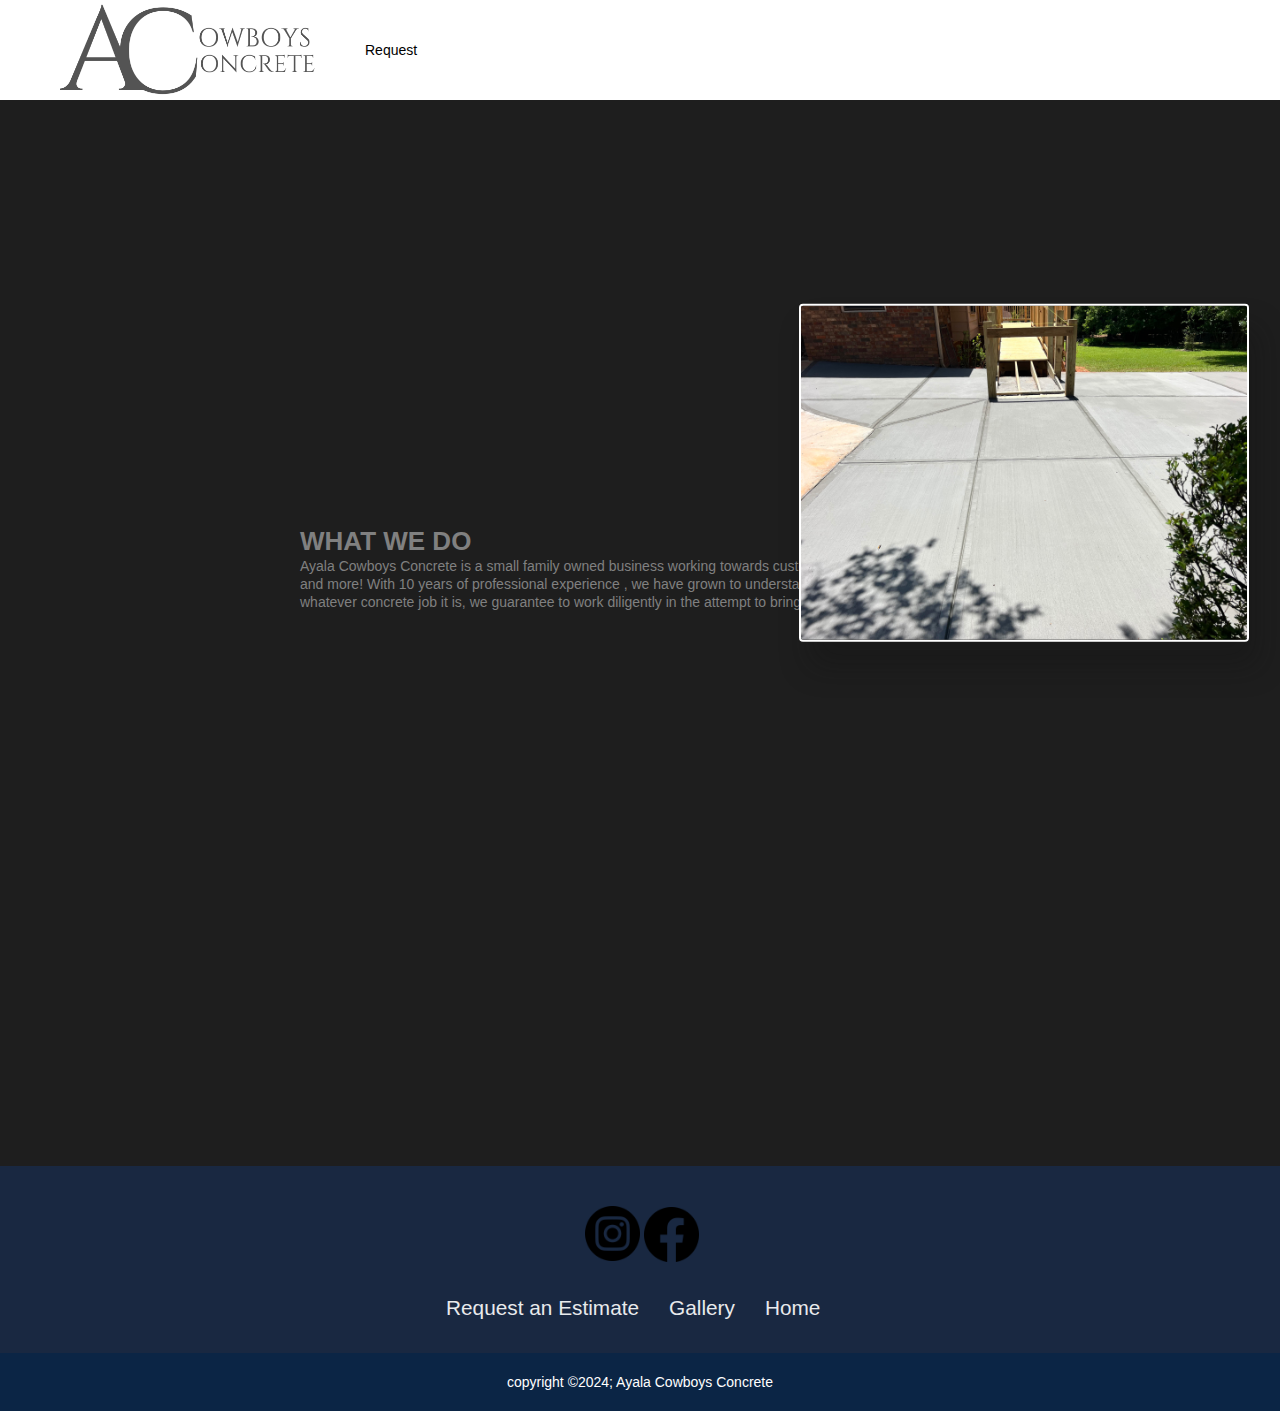
==== index.html @ 7c2284df "Add files via upload" ====
<!DOCTYPE html>
<html lang="en">
<head>
    <meta charset="UTF-8">
    <meta name="viewport" content="width=device-width"  >
    <title>Document</title>
    <link rel="stylesheet" href="main.css">
    <link rel="stylesheet" href="index.css">
</head>
<body>
     
    <header class="header-main">
      <div class="header-main-logo">
        <img src="images/m-3.png" alt="compamy-logo">
        <nav class="header-main-nav">
            <ul>
                <li><a href="request-estimate.html">Request An Estimate</a></li>
                <li><a href="gallery.html">Gallery</a></li>
                <li><a href="index.html">Home</a></li>
              
            </ul>
             
    
        </div>
           
        </nav>

        <div class="off-screen-menu">
            <ul>
                <li><a href="request-estimate.html">request an estimate</a></li>
                <li><a href="gallery.html">gallery</a></li>
                <li><a href="index.html">home</a></li>
            </ul>
          </div>
          
          <nav>
            <div class="ham-menu">
                <span></span>
                <span></span>
                <span></span>
            </div>
          </nav>
       
</div>
       <div class="header-img1">        
        <a href="https://www.instagram.com/ayala.cowboys.concrete/?igsh=MTQzb3dyb3pxZ3ljaQ%3D%3D&utm_source=qr">  
        <img src="images/insta-logo.png" >
        </a>
    </div>
        <div class="header-img2">
            <a href="https://www.facebook.com/p/Ayala-Cowboys-100092565806169/">
            <img src="images/glyph_facebook_facebook_logo_logo_logotype_letter_f_social_media_social_media-512.webp" >
            </a>   
        </div>
  
  

</div>
</div>     
   


    </header>
    

    <main>
        
       <div class="main-intro">
        <h2>what we do</h2>
         <p>Ayala Cowboys Concrete is a small family owned business working towards customer satisfaction. We do slabs, driveways, retaining walls, sidewalks,<br> and more! With 10 years of professional experience , we have grown to understand the importance of a trustworthy contractor and it’s Therefore,<br> whatever concrete job it is, we guarantee to work diligently in the attempt to bring your plans to life. </p>

    </div>
   
    
</main>

    <div class="img-container">
        <div class="img-wrapper">
            <img src="images/photo.jpeg" >
            <img src="images/photo3.jpeg" >
            <img src="images/front.jpeg" >
            <img src="images/front2.jpeg" >
        </div>
    </div>
    <div class="more-images">
        <p>Want to see more? Check out the Gallery!</p>
    </div>


   <!--the footer :)-->

<footer class="footer-main">
   <div class="wrapper-main .footer.main-flex">

    <div class="footer-logos">
        <a href="https://www.instagram.com/ayala.cowboys.concrete/?igsh=MTQzb3dyb3pxZ3ljaQ%3D%3D&utm_source=qr">
        <img src="images/5279112_camera_instagram_social media_instagram logo_icon.png" class="grami">
        </a>
        <a href="https://www.facebook.com/p/Ayala-Cowboys-100092565806169/">
        <img src="images/9041266_facebook_icon.png" class="faceb">
        </a>
    </div>
    
    <div class="footer-sitemap">
        <ul>
            <li><a href="request-estimate.html">Request an Estimate</a></li>
            <li><a href="gallery.html">Gallery</a></li>
            <li><a href="index.html">Home</a></li>
        </ul>


    
    </div>
   </div>
   <div class="copyright">
    <p>copyright &copy;2024; Ayala Cowboys Concrete</p>
   </div>
</footer>
<script src="jss/main.js"></script>
</body>
</html>
---- main.css ----
* {
    margin: 0px;
    padding: 0px;
    box-sizing: border-box;
    font-family: sans-serif;
}

:root {
    --site-color-01: #192841;
}

.wrapper-main{
    width: 1100px;
    margin: 0 auto;
}


.header-main{
    width: 100%;
    height: 100px;
    background-color: white;
    display: flex;
    justify-content: space-between;
}

body{
    background-color: #1e1e1e;
    cursor: pointer;
}

.header-main-logo {
    width: fit-content;
    height: 100%;
    padding-left: 60px;
    display: flex;

}

.header-main-logo img{
    height: 255px;
    align-self: center;
}

.header-main-nav {
    width: fit-content;
    height: 100%;
    margin-left: 40px;
    overflow: hidden;
}

.header-main-nav ul {
    list-style: none;
}

.header-main-nav ul li {
    display: inline;
    float: left;
 
}

.header-main-nav ul li a{
    padding: 0 10px;
    font-family: Arial, Helvetica, sans-serif;
    line-height: 100px;
    text-decoration: none;
    color: black;
    cursor: pointer;
    text-decoration: none;

}

h2{
    font-size: 26px;
    line-height: 32px;
    color: gray;
    font-family: Arial, Helvetica, sans-serif;
    font-weight: 600;
    text-transform: uppercase;
}

p {
    font-size: 14px;
    line-height: 18px;
    color: gray;
    font-family: Arial, Helvetica, sans-serif;
    
}


a{
    cursor: pointer;
    font-size: 14px;
    line-height: 18px;
    color: #fff;
    font-family: Arial, Helvetica, sans-serif;
}

.header-main-p{
    font-family: Arial, Helvetica, sans-serif;
    margin-left: -10%;
    padding-right: 120px;
    align-self: center;
}

.header-img1 img {
    height: 40px;
    align-self: center;
    margin-top: 30px;
    margin-left: 1000px;
}

.header-img1 img:hover{
    opacity: 0.8;
}


.header-img2 img {
    height: 41px;
    align-self: center;
    margin-top: 30px ;
    margin-right: 140px;
}



.header-img2 img:hover{
    opacity: 0.9;
    color: rgba(rgb(37, 11, 59));
}


.footer-main{
width: 100%;
padding: 60px 0 0px;
margin-top: 16.5%;
background-color:  #192841;
text-decoration: none;
max-width: 100%;

}

.footer.main-flex{
    display: flex;
    justify-content: center;
    flex-wrap: wrap;
}

.footer-sitemap{
margin: 30px 0;
justify-content: center;
}

.footer-sitemap ul {
display: flex;
text-decoration: none;
list-style: none;
z-index: -1;
}

.footer-sitemap ul li a{
    color: white;
    margin: 15px;
    text-decoration: none;
    font-size: 1.3em;
    opacity: 0.9;
    z-index: -1;
}


.footer-sitemap a{
    text-decoration: none;
    gap: 10px;
    margin: 20px;
}

.footer-sitemap a:hover{
    opacity: 0.8;
}

.footer-sitemap ul:nth-child(1){
    flex-basis: 190px;
    text-decoration: none;
    margin-left: 31%;
    flex-grow: 3;
    margin-top: -40px;
    z-index: -1;


}



    .footer-sitemap a{
    line-height: 30px;
    z-index: -1;

    }

.footer-main .faceb{
    width: 55px;
    margin-bottom: 37.5px;
}

.footer-main .grami{
    width: 55px;
    margin-bottom:38px;
 
}

.footer-main .footer-logos {
   margin-left: 45%;
   margin-top: -20px;
   text-decoration: none;

}

.footer-main .footer-logos a{
    text-decoration: none;
    border-radius: 50%;
    
    
}

.footer-logos a:hover{
    opacity: 0.8;
}

.copyright{
    background-color: #0B2545;
    padding: 20px;
    text-align: center;
}
.copyright p{
    color: white;
}
.off-screen-menu{
    display: none;
}

.ham-menu {
    display: none;
    height: 60px;
    width: 60px;
    margin-left: auto;
    position: relative;
    margin-top: 0px;
    padding-top: 10px;
    padding-bottom:20px ;
}

/* mobile version */

@media only screen and (max-width:430px){
    
    
    * {
        margin: 0px;
        padding: 0px;
        box-sizing: border-box;
        font-family: sans-serif;
        max-width: 430px;
    }
    
    
    /* off-screen-menu */
.off-screen-menu {
    background-color:  rgb(34, 37, 49);
    height: 110vh;
    width: 50%;
    max-width: 450px;
    position: fixed;
    top: 0;
    right: -450px;
    display: flex;
    flex-direction: column;
    align-items: center;    
    justify-content: center;
    text-align: center;
    font-size: 3rem;
    transition: .3s ease;
    list-style: none;
    z-index: 1;
}
.off-screen-menu.active {
    right: 0;
}

.off-screen-menu ul li {
    list-style-type: none;
}

.off-screen-menu ul li a{
    text-decoration: none;
    list-style: none;
    list-style-type: none;
}

/* nav */
nav {
    padding: 1rem;
    display: flex;
}



/* ham menu */
.ham-menu {
    display: block;
    height: 60px;
    width: 60px;
    margin-left: auto;
    position: relative;
    margin-top: 0px;
    z-index: 1;
    padding: 30px;
    padding-top: 10px;
}
.ham-menu span {
    height: 5px;
    width: 100%;
    background-color: black;
    border-radius: 25px;
    position: absolute;
    left: 120%;
    top: 50%;
    transform: translate(-50%, -50%);
    transition: .3s ease;
}
.ham-menu span:nth-child(1) {
    top: 25%;
}
.ham-menu span:nth-child(3) {
    top: 75%;
}
.ham-menu.active span {
    background-color: white;
}
.ham-menu.active span:nth-child(1) {
    top: 50%;
    transform: translate(-50%, -50%) rotate(45deg);
}
.ham-menu.active span:nth-child(2) {
    opacity: 0;
}
.ham-menu.active span:nth-child(3) {
    top: 50%;
    transform: translate(-50%, -50%) rotate(-45deg);
}
    
    
    
    
    
    
    
    .header-main-logo {
        padding-left: 5px;
        display: flex;
        
    }
    
    .header-main{
        width: 100%;
    height: 100px;
        
    }
    .wrapper{
        margin-top: 10px;
    }
    
    .header-main-nav {
        display: none;
    }

    .header-img1 img {
        display: none;
    }

    .header-img2 img {
        display: none;
    }

    
        
        .footer-sitemap ul:nth-child(1){
            flex-basis: 190px;
            text-decoration: none;
            margin-left: 9.5%;
            flex-grow: 3;
            margin-top: -40px;
        
        }
        
        .footer-sitemap ul li a{
            font-size: 1.05em;
         
        }
        
            .footer-sitemap a{
            line-height: 30px;
        
            }
        
        .footer-main .faceb{
            width: 5.5vh;
            margin-bottom: 37.5px;
        }
        
        .footer-main .grami{
            width: 5.5vh;
            margin-bottom:38px;
         
        }
        
        .footer-main .footer-logos {
           margin-left: 37.5%;
           margin-top: -20px;
           text-decoration: none;
        
        }
        
    }

    
    @media only screen and (max-width:420px){
        * {
            margin: 0px;
            padding: 0px;
            box-sizing: border-box;
            font-family: sans-serif;
            max-width: 420px;
        }
        .header-main{
            width: 100%;
        height: 100px;
            
        }
    }
    
    
    
    @media only screen and (max-width:410px){
        * {
            margin: 0px;
            padding: 0px;
            box-sizing: border-box;
            font-family: sans-serif;
            max-width: 410px;
        }
        .header-main{
            width: 100%;
        height: 100px;
            
        }
    }

    @media only screen and (max-width:400px){
        * {
            margin: 0px;
            padding: 0px;
            box-sizing: border-box;
            font-family: sans-serif;
            max-width: 400px;
        }
        .header-main{
            width: 100%;
        height: 100px;
            
        }
    }

    
    @media only screen and (max-width:393px){
        * {
            margin: 0px;
            padding: 0px;
            box-sizing: border-box;
            font-family: sans-serif;
            max-width: 393px;
        }
        .header-main {
            width: 1000px;
            height: 100px;
        }
        .footer-sitemap ul:nth-child(1){
            margin-left: 6.5%;
        }
        .footer-main .footer-logos {
            margin-left: 40%;
         
         }

    }
    
    
    
    
    @media only screen and (max-width:390px){
        * {
            margin: 0px;
            padding: 0px;
            box-sizing: border-box;
            font-family: sans-serif;
            max-width: 390px;
        }
        .header-main{
            width: 100%;
        height: 100px;
            
        }
    }

    @media only screen and (max-width:380px){
        * {
            margin: 0px;
            padding: 0px;
            box-sizing: border-box;
            font-family: sans-serif;
            max-width: 410px;
        }
        .header-main{
            width: 100%;
        height: 100px;
            
        }
    }

    @media only screen and (max-width:370px){
        * {
            margin: 0px;
            padding: 0px;
            box-sizing: border-box;
            font-family: sans-serif;
            max-width: 410px;
        }
        .header-main{
            width: 100%;
        height: 100px;
            
        }
    }

    @media only screen and (max-width:360px){
        * {
            margin: 0px;
            padding: 0px;
            box-sizing: border-box;
            font-family: sans-serif;
            max-width: 410px;
            
        }
        .header-main{
            width: 100%;
        height: 100px;
            
        }
    }

    @media only screen and (max-width:350px){
        * {
            margin: 0px;
            padding: 0px;
            box-sizing: border-box;
            font-family: sans-serif;
            max-width: 410px;
        }
        .header-main{
            width: 100%;
        height: 100px;
            
        }
    }
    @media only screen and (max-width:340px){
        * {
            margin: 0px;
            padding: 0px;
            box-sizing: border-box;
            font-family: sans-serif;
            max-width: 410px;
        }
        .header-main{
            width: 100%;
        height: 100px;
            
        }
    }


    @media only screen and (max-width:330px){
        * {
            margin: 0px;
            padding: 0px;
            box-sizing: border-box;
            font-family: sans-serif;
            max-width: 410px;
        }
        .header-main{
            width: 100%;
        height: 100px;
            
        }
    }

    @media only screen and (max-width:320px){
        * {
            margin: 0px;
            padding: 0px;
            box-sizing: border-box;
            font-family: sans-serif;
            max-width: 410px;
        }
        .header-main{
            width: 100%;
        height: 100px;
            
        }
    }
---- index.css ----
main {
    width: 100%;
    height: (100vh - 60px);
    display: flex;
    justify-content: left;
    align-items: center;

}


main  .main-intro h2{
margin-left: 300px;
margin-top: 425px;
}


.header-img1 img {
    height: 40px;
    align-self: center;
    margin-top: 30px;
    margin-left: 975px;
}

main  .main-intro p{
    margin-left: 300px;
    }

.main-intro-mobile{
    display: none;
}

button {
    margin-left: 60%;
    margin-top: -100%;
}

    
.header-button {
    cursor: pointer;
}


.img-container{
    width: 50vmin;
    position: absolute;
    transform: translate(-50%, -50%);
    top: 52.5%;
    left: 80%;
    overflow: hidden;
    border: 2px solid #fff;
    border-radius: 4px;
    box-shadow: 10px 25px 30px rgba(15, 15, 16, 0.3);

}

.img-wrapper{
    width: 100%;
    display: flex;
    animation: slide 16s infinite;
}

@keyframes slide{
    0%{
        transform: translateX(0);
    }
    25%{
        transform: translateX(0);
    }
    30%{
        transform: translateX(-100%);
    }
    50%{
        transform: translateX(-100%);
    }
    55%{
        transform: translateX(-200%);
    }
    75%{
        transform: translateX(-200%);
    }
    80%{
        transform: translateX(-300%);
    }
    100%{
        transform: translateX(-300%);
    }
}

.img-container img{
width: 100%;
}

.more-images p{
     align-self: center;
    margin-left: 1410px;
    margin-top: 200px;
   font-weight: 200;
}



/* mobile version */

@media only screen and (max-width:430px){
main{
    align-items: flex-end;
}



    .img-container{
        width: 70vmin;
        position: absolute;
        transform: translate(-50%, -50%);
        top: 30.5%;
        margin-left: -30%;
        overflow: hidden;
        border: 2px solid #fff;
        border-radius: 4px;
        box-shadow: 10px 25px 30px rgba(15, 15, 16, 0.3);
    z-index: -1;
    }
    
.more-images{
    margin-top: -10px;
}

main  .main-intro h2{
    margin-left: 140px;
    margin-top: 325px;
    }


    main  .main-intro p{
       margin-left: 00px;
       text-align: center;
        }


    .more-images p{
     display: none;
   } 
    

}

@media only screen and (max-width:393px){
        main  .main-intro h2{
        margin-left: 110px;
        margin-top: 325px;
        }

        .img-container{
            top: 35.5%;
            
        z-index: -1;
        }

        
}
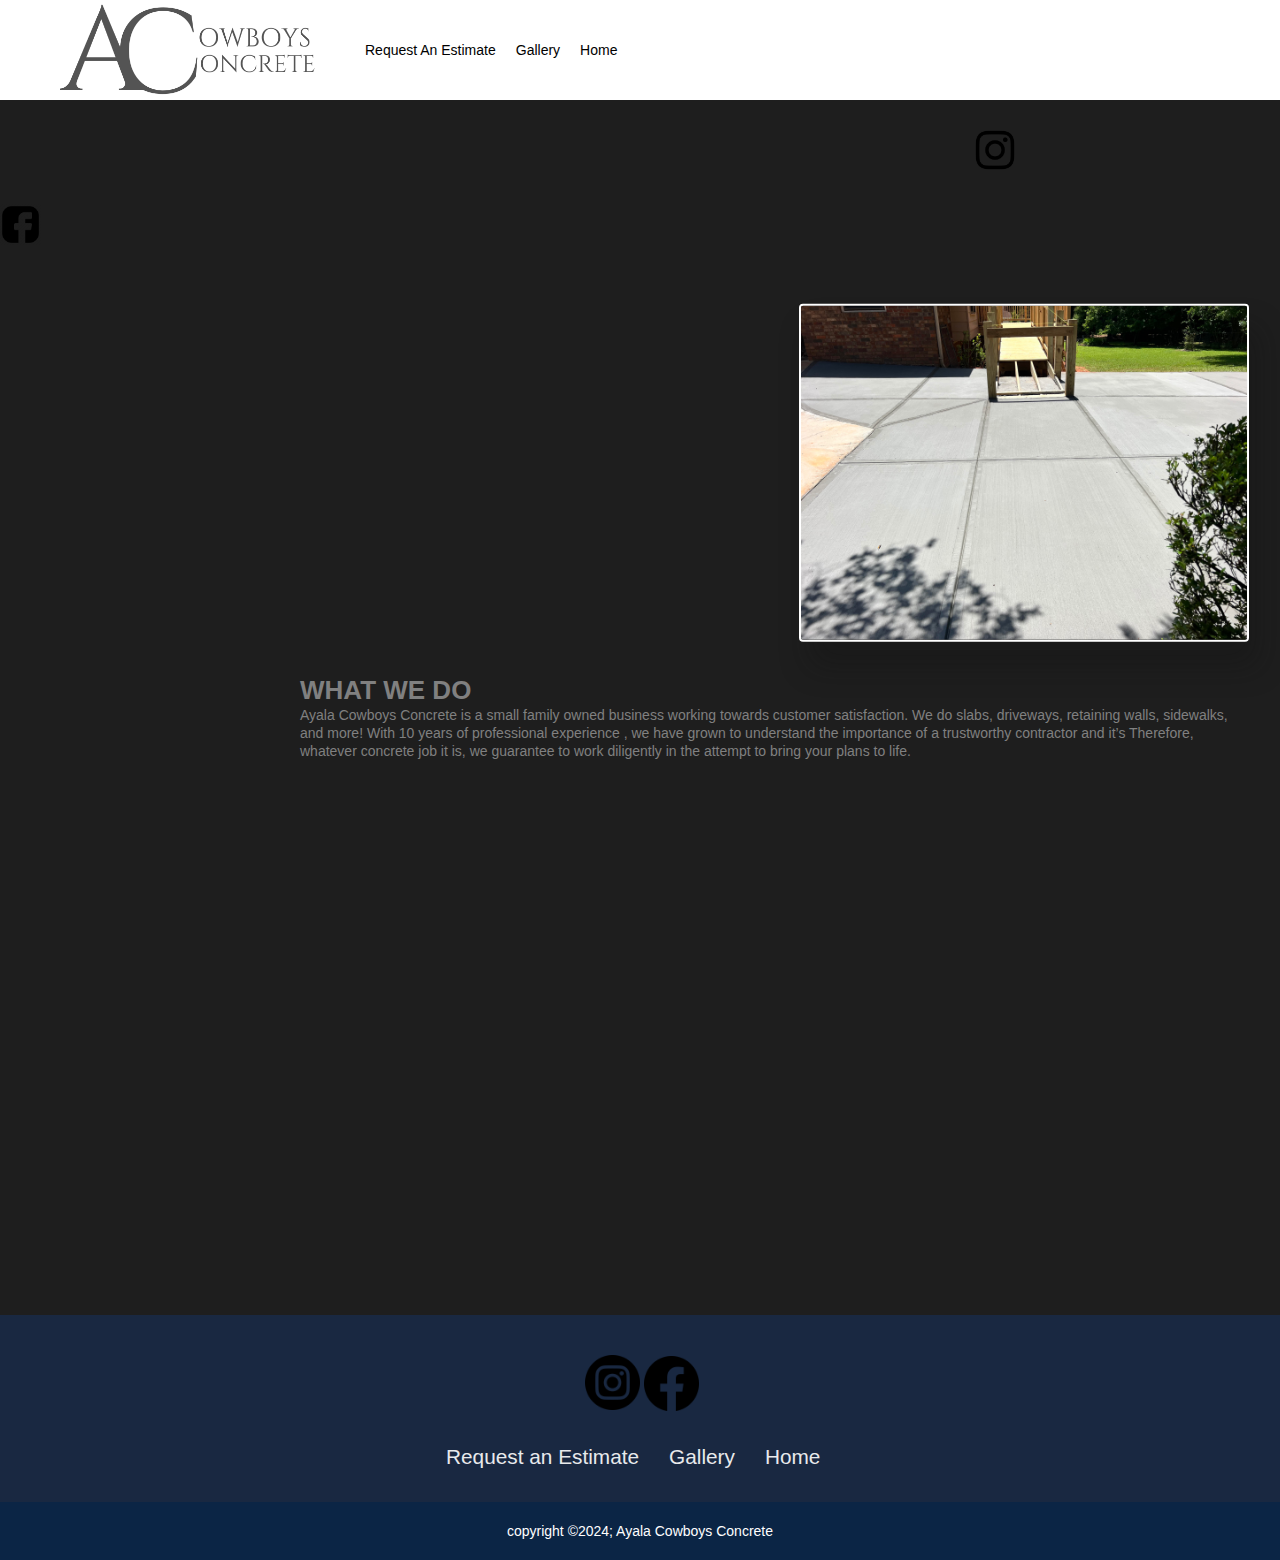
==== commit 6a848d17: "Update index.html" ====
--- a/index.html
+++ b/index.html
@@ -8,7 +8,7 @@
     <link rel="stylesheet" href="index.css">
 </head>
 <body>
-     
+<div class="wrapper">
     <header class="header-main">
       <div class="header-main-logo">
         <img src="images/m-3.png" alt="compamy-logo">
@@ -27,9 +27,9 @@
 
         <div class="off-screen-menu">
             <ul>
-                <li><a href="request-estimate.html">request an estimate</a></li>
-                <li><a href="gallery.html">gallery</a></li>
-                <li><a href="index.html">home</a></li>
+                <li><a href="request-estimate.html">Request An Estimate</a></li>
+                <li><a href="gallery.html">Gallery</a></li>
+                <li><a href="index.html">Home</a></li>
             </ul>
           </div>
           
@@ -115,7 +115,8 @@
    <div class="copyright">
     <p>copyright &copy;2024; Ayala Cowboys Concrete</p>
    </div>
-</footer>
+   </footer>
+</div>    
 <script src="jss/main.js"></script>
 </body>
-</html>+</html>
--- a/main.css
+++ b/main.css
@@ -437,7 +437,24 @@
         }
     }
     
-    
+     @media only screen and (max-width:412px){
+     
+      * {
+            margin: 0px;
+            padding: 0px;
+            box-sizing: border-box;
+            font-family: sans-serif;
+            max-width: 412px;
+        }
+
+         .header-main{
+            width: 100%;
+        height: 100px;
+            
+        }
+     
+     }
+
     
     @media only screen and (max-width:410px){
         * {
--- a/index.css
+++ b/index.css
@@ -151,10 +151,15 @@
         }
 
         .img-container{
-            top: 35.5%;
+            top: 100%;
             
         z-index: -1;
         }
 
         
-}+}
+@media only screen and (max-width:390px) {
+    .img-container{
+        top: 40%;
+    }
+}
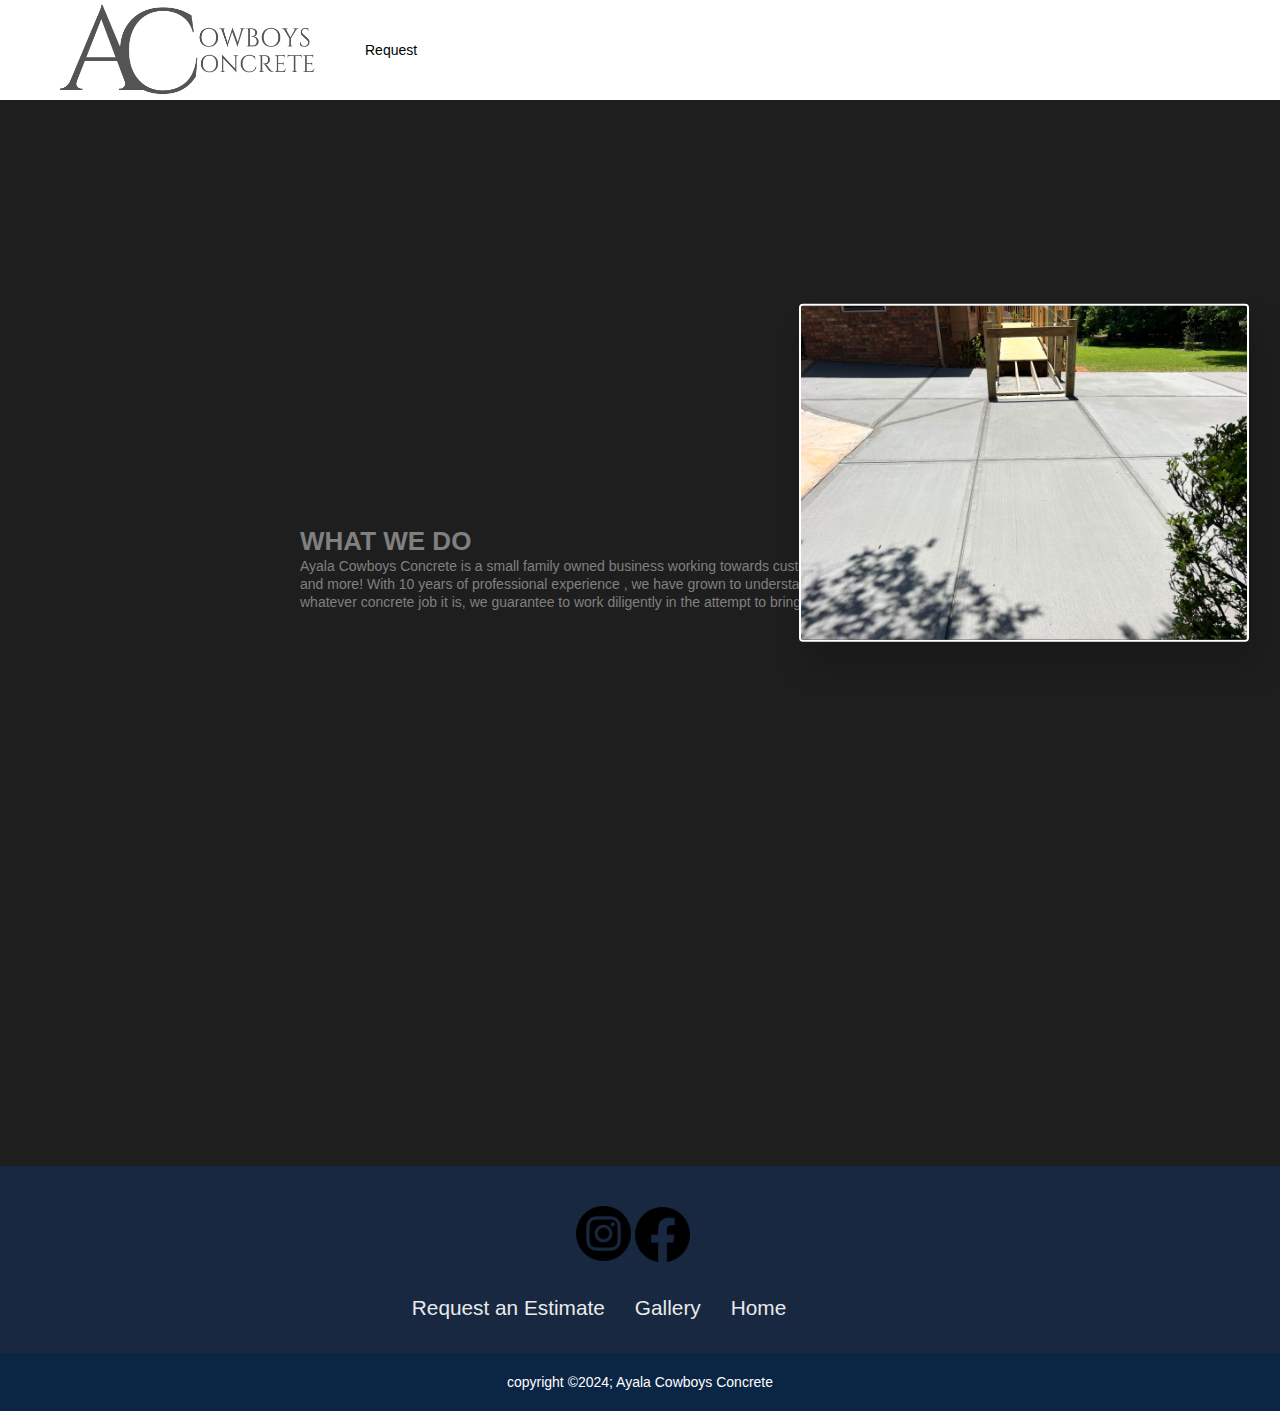
==== commit b6d11719: "Update index.html" ====
--- a/index.html
+++ b/index.html
@@ -8,7 +8,7 @@
     <link rel="stylesheet" href="index.css">
 </head>
 <body>
-<div class="wrapper">
+
     <header class="header-main">
       <div class="header-main-logo">
         <img src="images/m-3.png" alt="compamy-logo">
@@ -116,7 +116,7 @@
     <p>copyright &copy;2024; Ayala Cowboys Concrete</p>
    </div>
    </footer>
-</div>    
+ 
 <script src="jss/main.js"></script>
 </body>
 </html>
--- a/main.css
+++ b/main.css
@@ -9,8 +9,8 @@
     --site-color-01: #192841;
 }
 
-.wrapper-main{
-    width: 1100px;
+.wrapper{
+    width: 100%;
     margin: 0 auto;
 }
 
